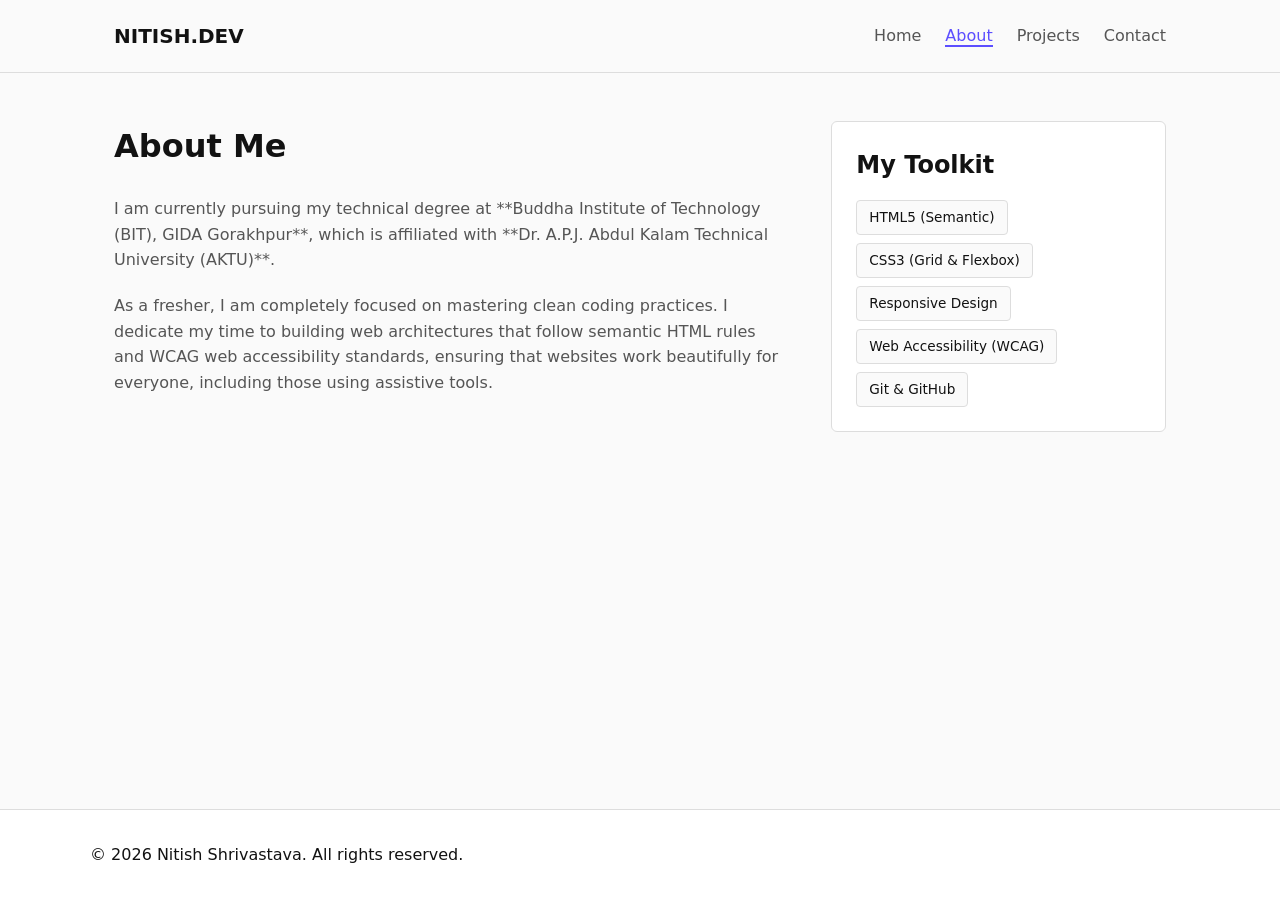
==== about.html @ 936f1f9f "Add files via upload" ====
<!DOCTYPE html>
<html lang="en">
<head>
  <meta charset="UTF-8">
  <meta name="viewport" content="width=device-width, initial-scale=1.0">
  <title>About | Nitish Shrivastava</title>
  <meta name="description" content="Learn more about Nitish Shrivastava, a computer science student at Buddha Institute of Technology, GIDA Gorakhpur.">
  <link rel="stylesheet" href="styles.css">
</head>
<body>

  <a href="#main-content" class="skip-link">Skip to main content</a>

  <header class="site-header" role="banner">
    <nav class="nav-container" role="navigation" aria-label="Main Navigation">
      <a href="index.html" class="site-logo">NITISH.DEV</a>
      <ul class="nav-list">
        <li><a href="index.html" class="nav-link">Home</a></li>
        <li><a href="about.html" class="nav-link" aria-current="page">About</a></li>
        <li><a href="projects.html" class="nav-link">Projects</a></li>
        <li><a href="contact.html" class="nav-link">Contact</a></li>
      </ul>
    </nav>
  </header>

  <main class="main-layout" id="main-content">
    <div class="content-grid">
      <section aria-labelledby="about-heading">
        <h1 id="about-heading" class="section-title">About Me</h1>
        <div class="text-block">
          <p>
            I am currently pursuing my technical degree at **Buddha Institute of Technology (BIT), GIDA Gorakhpur**, which is affiliated with **Dr. A.P.J. Abdul Kalam Technical University (AKTU)**.
          </p>
          <p>
            As a fresher, I am completely focused on mastering clean coding practices. I dedicate my time to building web architectures that follow semantic HTML rules and WCAG web accessibility standards, ensuring that websites work beautifully for everyone, including those using assistive tools.
          </p>
        </div>
      </section>

      <aside class="skills-aside" aria-labelledby="skills-heading">
        <h2 id="skills-heading">My Toolkit</h2>
        <ul class="skills-list">
          <li class="skill-tag">HTML5 (Semantic)</li>
          <li class="skill-tag">CSS3 (Grid & Flexbox)</li>
          <li class="skill-tag">Responsive Design</li>
          <li class="skill-tag">Web Accessibility (WCAG)</li>
          <li class="skill-tag">Git & GitHub</li>
        </ul>
      </aside>
    </div>
  </main>

  <footer class="site-footer" role="contentinfo">
    <div class="footer-content">
      <p>&copy; 2026 Nitish Shrivastava. All rights reserved.</p>
    </div>
  </footer>

</body>
</html>
---- styles.css ----
:root {
  --bg-primary: #0f0f0f;
  --bg-surface: #1a1a1a;
  --bg-surface-hover: #242424;
  --text-primary: #f0f0f0;
  --text-muted: #aaaaaa;
  --accent: #8c85ff; 
  --accent-focus: #b5b0ff;
  --border-color: #333333;
  --error: #ff6b6b;
  --success: #51cf66;
  --font-main: 'Inter', system-ui, -apple-system, BlinkMacSystemFont, sans-serif;
  --max-width: 1100px;
  --radius: 6px;
  --transition: 0.25s ease;
}

@media (prefers-color-scheme: light) {
  :root {
    --bg-primary: #fafafa;
    --bg-surface: #ffffff;
    --bg-surface-hover: #f0f0f0;
    --text-primary: #121212;
    --text-muted: #555555;
    --accent: #5c4eff;
    --accent-focus: #3b2eff;
    --border-color: #dddddd;
  }
}

*, *::before, *::after {
  box-sizing: border-box;
  margin: 0;
  padding: 0;
}

html {
  font-family: var(--font-main);
  background-color: var(--bg-primary);
  color: var(--text-primary);
  scroll-behavior: smooth;
  line-height: 1.6;
}

body {
  min-height: 100vh;
  display: flex;
  flex-direction: column;
}

.skip-link {
  position: absolute;
  top: -100px;
  left: 1rem;
  background: var(--accent);
  color: #0f0f0f;
  padding: 0.75rem 1.5rem;
  font-weight: 700;
  z-index: 999;
  border-radius: 0 0 var(--radius) var(--radius);
  text-decoration: none;
  transition: top var(--transition);
}

.skip-link:focus-visible {
  top: 0;
  outline: 3px solid var(--text-primary);
}

*:focus-visible {
  outline: 3px solid var(--accent-focus);
  outline-offset: 3px;
}

.sr-only {
  position: absolute;
  width: 1px;
  height: 1px;
  padding: 0;
  margin: -1px;
  overflow: hidden;
  clip: rect(0, 0, 0, 0);
  white-space: nowrap;
  border: 0;
}

.site-header {
  border-bottom: 1px solid var(--border-color);
  background-color: var(--bg-primary);
  position: sticky;
  top: 0;
  z-index: 100;
}

.nav-container {
  max-width: var(--max-width);
  margin: 0 auto;
  padding: 1.25rem 1.5rem;
  display: flex;
  justify-content: space-between;
  align-items: center;
}

.site-logo {
  font-size: 1.25rem;
  font-weight: 800;
  color: var(--text-primary);
  text-decoration: none;
}

.nav-list {
  display: flex;
  list-style: none;
  gap: 1.5rem;
}

.nav-link {
  color: var(--text-muted);
  text-decoration: none;
  font-weight: 500;
}

.nav-link[aria-current="page"] {
  color: var(--accent);
  border-bottom: 2px solid var(--accent);
}

.main-layout {
  flex: 1;
  max-width: var(--max-width);
  width: 100%;
  margin: 0 auto;
  padding: 3rem 1.5rem;
}

.site-footer {
  margin-top: auto;
  border-top: 1px solid var(--border-color);
  background-color: var(--bg-surface);
  padding: 2rem 1.5rem;
}

.footer-content {
  max-width: var(--max-width);
  margin: 0 auto;
  display: flex;
  justify-content: space-between;
  align-items: center;
  flex-wrap: wrap;
}

.footer-links {
  display: flex;
  gap: 1.5rem;
  list-style: none;
}

.footer-link {
  color: var(--text-muted);
  text-decoration: none;
}

.hero-section {
  padding: 4rem 0;
  max-width: 800px;
}

.hero-title {
  font-size: clamp(2.5rem, 5vw, 4rem);
  line-height: 1.1;
  margin-bottom: 1.5rem;
}

.hero-accent {
  color: var(--accent);
}

.hero-lead {
  font-size: 1.2rem;
  color: var(--text-muted);
  margin-bottom: 2.5rem;
}

.btn-group {
  display: flex;
  gap: 1rem;
}

.btn {
  padding: 0.75rem 1.5rem;
  border-radius: var(--radius);
  font-weight: 600;
  text-decoration: none;
  cursor: pointer;
}

.btn-primary {
  background-color: var(--accent);
  color: #0f0f0f;
  border: none;
}

.btn-secondary {
  background-color: transparent;
  color: var(--text-primary);
  border: 1px solid var(--border-color);
}

.content-grid {
  display: grid;
  grid-template-columns: 1fr;
  gap: 3rem;
}

@media (min-width: 768px) {
  .content-grid {
    grid-template-columns: 2fr 1fr;
  }
}

.section-title {
  font-size: 2rem;
  margin-bottom: 1.5rem;
}

.text-block p {
  margin-bottom: 1.25rem;
  color: var(--text-muted);
}

.skills-aside {
  background-color: var(--bg-surface);
  padding: 1.5rem;
  border-radius: var(--radius);
  border: 1px solid var(--border-color);
  height: fit-content;
}

.skills-list {
  list-style: none;
  display: flex;
  flex-wrap: wrap;
  gap: 0.5rem;
  margin-top: 1rem;
}

.skill-tag {
  background-color: var(--bg-primary);
  border: 1px solid var(--border-color);
  padding: 0.35rem 0.75rem;
  font-size: 0.85rem;
  border-radius: 4px;
}

.projects-grid {
  display: grid;
  grid-template-columns: repeat(auto-fill, minmax(300px, 1fr));
  gap: 2rem;
  margin-top: 2rem;
}

.project-card {
  background-color: var(--bg-surface);
  border: 1px solid var(--border-color);
  border-radius: var(--radius);
  overflow: hidden;
}

.project-image {
  width: 100%;
  height: 180px;
  object-fit: cover;
}

.project-body {
  padding: 1.5rem;
}

.form-container {
  max-width: 600px;
}

.contact-form {
  display: flex;
  flex-direction: column;
  gap: 1.5rem;
  margin-top: 2rem;
}

.form-group {
  display: flex;
  flex-direction: column;
  gap: 0.5rem;
}

.form-control {
  background-color: var(--bg-surface);
  border: 1px solid var(--border-color);
  color: var(--text-primary);
  padding: 0.75rem 1rem;
  border-radius: var(--radius);
  width: 100%;
}

textarea.form-control {
  min-height: 150px;
}
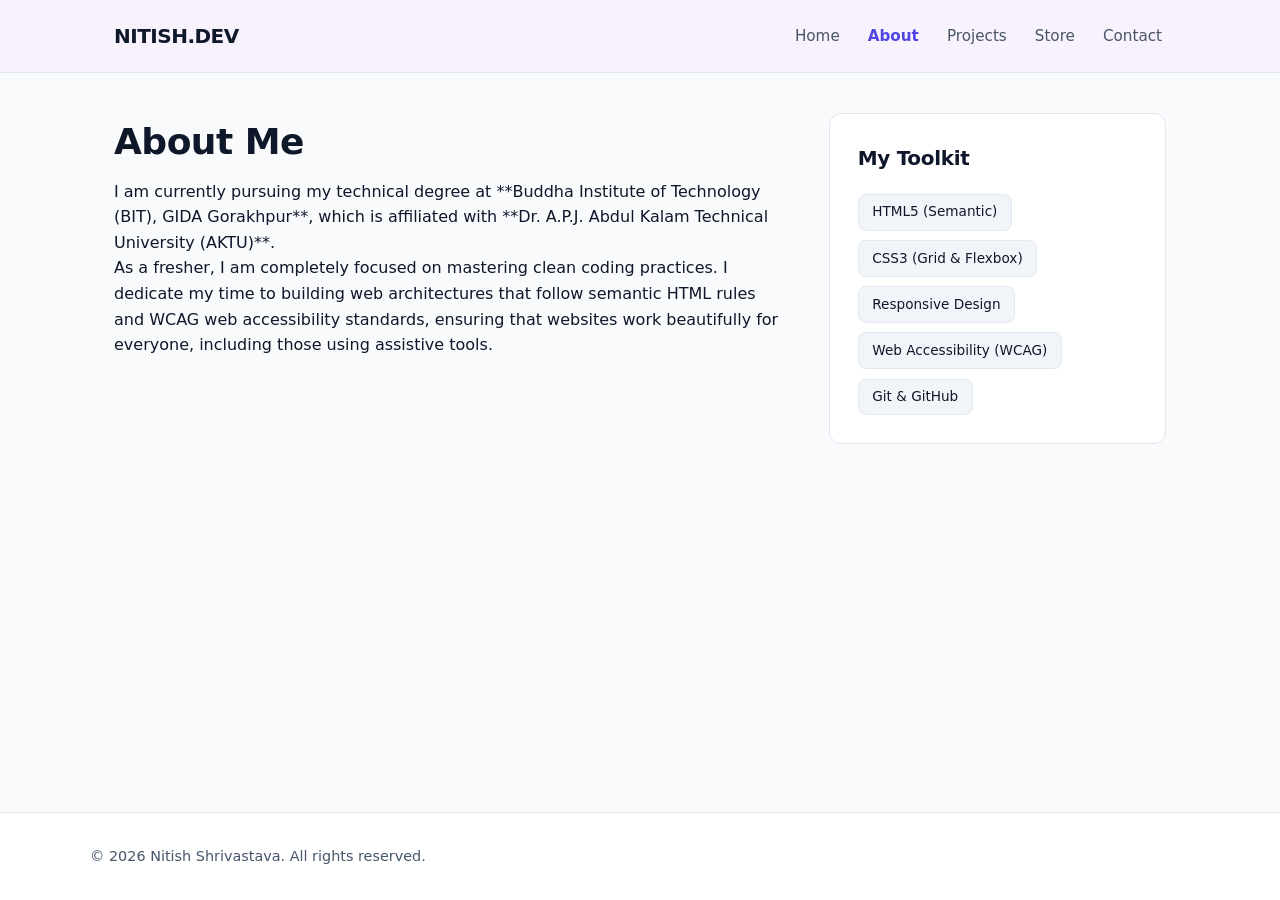
==== commit 08d53da4: "Add files via upload" ====
--- a/about.html
+++ b/about.html
@@ -18,6 +18,7 @@
         <li><a href="index.html" class="nav-link">Home</a></li>
         <li><a href="about.html" class="nav-link" aria-current="page">About</a></li>
         <li><a href="projects.html" class="nav-link">Projects</a></li>
+        <li><a href="store.html" class="nav-link">Store</a></li>
         <li><a href="contact.html" class="nav-link">Contact</a></li>
       </ul>
     </nav>
@@ -56,5 +57,6 @@
     </div>
   </footer>
 
+  <script src="script.js"></script>
 </body>
 </html>
--- a/styles.css
+++ b/styles.css
@@ -1,33 +1,46 @@
+/* ==========================================================================
+   1. DESIGN SYSTEM & ACCESSIBLE VARIABLES (Dark/Light Architecture)
+   ========================================================================== */
 :root {
-  --bg-primary: #0f0f0f;
-  --bg-surface: #1a1a1a;
-  --bg-surface-hover: #242424;
-  --text-primary: #f0f0f0;
-  --text-muted: #aaaaaa;
-  --accent: #8c85ff; 
-  --accent-focus: #b5b0ff;
-  --border-color: #333333;
-  --error: #ff6b6b;
-  --success: #51cf66;
-  --font-main: 'Inter', system-ui, -apple-system, BlinkMacSystemFont, sans-serif;
-  --max-width: 1100px;
-  --radius: 6px;
-  --transition: 0.25s ease;
-}
-
+  /* Dark Mode Palette (Default) - Contrast Ratio > 4.5:1 guaranteed */
+  --bg-base: #0a0a0c;
+  --bg-surface: #121216;
+  --bg-surface-raised: #1c1c24;
+  
+  --text-main: #f3f4f6;
+  --text-muted: #9ca3af;
+  
+  --primary: #8c85ff;         /* Optimized for WCAG contrast on dark bg */
+  --primary-glow: rgba(140, 133, 255, 0.15);
+  --accent: #22d3ee;          /* Cyan accent for premium dev look */
+  --border: #262626;
+  
+  --font-sans: 'Inter', system-ui, -apple-system, BlinkMacSystemFont, sans-serif;
+  --radius-md: 8px;
+  --radius-lg: 12px;
+  --transition-smooth: cubic-bezier(0.4, 0, 0.2, 1);
+}
+
+/* Automatic Light Mode Transition based on User Device Settings */
 @media (prefers-color-scheme: light) {
   :root {
-    --bg-primary: #fafafa;
+    --bg-base: #f8fafc;
     --bg-surface: #ffffff;
-    --bg-surface-hover: #f0f0f0;
-    --text-primary: #121212;
-    --text-muted: #555555;
-    --accent: #5c4eff;
-    --accent-focus: #3b2eff;
-    --border-color: #dddddd;
+    --bg-surface-raised: #f1f5f9;
+    
+    --text-main: #0f172a;
+    --text-muted: #475569;
+    
+    --primary: #4f46e5;       /* High contrast indigo for light mode */
+    --primary-glow: rgba(79, 70, 229, 0.1);
+    --accent: #0ea5e9;
+    --border: #e2e8f0;
   }
 }
 
+/* ==========================================================================
+   2. CORE ARCHITECTURE & ACCESSIBILITY RESETS
+   ========================================================================== */
 *, *::before, *::after {
   box-sizing: border-box;
   margin: 0;
@@ -35,11 +48,12 @@
 }
 
 html {
-  font-family: var(--font-main);
-  background-color: var(--bg-primary);
-  color: var(--text-primary);
+  font-family: var(--font-sans);
+  background-color: var(--bg-base);
+  color: var(--text-main);
   scroll-behavior: smooth;
   line-height: 1.6;
+  -webkit-font-smoothing: antialiased;
 }
 
 body {
@@ -48,54 +62,64 @@
   flex-direction: column;
 }
 
+/* Skip Link: Keyboard Accessibility */
 .skip-link {
   position: absolute;
   top: -100px;
   left: 1rem;
-  background: var(--accent);
-  color: #0f0f0f;
+  background: var(--primary);
+  color: #000;
   padding: 0.75rem 1.5rem;
   font-weight: 700;
   z-index: 999;
-  border-radius: 0 0 var(--radius) var(--radius);
+  border-radius: 0 0 var(--radius-md) var(--radius-md);
   text-decoration: none;
-  transition: top var(--transition);
+  transition: top 0.2s var(--transition-smooth);
 }
 
 .skip-link:focus-visible {
   top: 0;
-  outline: 3px solid var(--text-primary);
-}
-
+  outline: 3px solid var(--text-main);
+}
+
+/* Focus Indicator Ring for All Interactive Elements */
 *:focus-visible {
-  outline: 3px solid var(--accent-focus);
-  outline-offset: 3px;
-}
-
-.sr-only {
-  position: absolute;
-  width: 1px;
-  height: 1px;
-  padding: 0;
-  margin: -1px;
-  overflow: hidden;
-  clip: rect(0, 0, 0, 0);
-  white-space: nowrap;
-  border: 0;
-}
-
+  outline: 3px solid var(--primary);
+  outline-offset: 4px;
+}
+
+/* Prefers Reduced Motion Safeguard */
+@media (prefers-reduced-motion: reduce) {
+  html { scroll-behavior: auto; }
+  *, *::before, *::after {
+    animation-duration: 0.01ms !important;
+    animation-iteration-count: 1 !important;
+    transition-duration: 0.01ms !important;
+    scroll-behavior: auto !important;
+  }
+}
+
+/* ==========================================================================
+   3. FLEXBOX NAVIGATION & HEADER ARCHITECTURE
+   ========================================================================== */
 .site-header {
-  border-bottom: 1px solid var(--border-color);
-  background-color: var(--bg-primary);
+  background-color: rgba(10, 10, 12, 0.8);
+  backdrop-filter: blur(12px); /* Modern Glassmorphism blur effect */
+  border-bottom: 1px solid var(--border);
   position: sticky;
   top: 0;
   z-index: 100;
 }
 
+@media (prefers-color-scheme: light) {
+  .site-header { background-color: rgba(248, 240, 252, 0.8); }
+}
+
 .nav-container {
-  max-width: var(--max-width);
+  max-width: 1100px;
   margin: 0 auto;
   padding: 1.25rem 1.5rem;
+  /* Localized Flexbox alignment */
   display: flex;
   justify-content: space-between;
   align-items: center;
@@ -104,204 +128,541 @@
 .site-logo {
   font-size: 1.25rem;
   font-weight: 800;
-  color: var(--text-primary);
+  color: var(--text-main);
   text-decoration: none;
+  letter-spacing: -0.5px;
 }
 
 .nav-list {
   display: flex;
   list-style: none;
-  gap: 1.5rem;
+  gap: 1.25rem;
 }
 
 .nav-link {
   color: var(--text-muted);
   text-decoration: none;
   font-weight: 500;
+  font-size: 0.95rem;
+  padding: 0.5rem 0.25rem;
+  position: relative;
+  transition: color 0.2s var(--transition-smooth);
+}
+
+.nav-link:hover {
+  color: var(--text-main);
 }
 
 .nav-link[aria-current="page"] {
-  color: var(--accent);
-  border-bottom: 2px solid var(--accent);
-}
-
+  color: var(--primary);
+  font-weight: 600;
+}
+
+/* ==========================================================================
+   4. LAYOUT CONTAINERS & RESPONSIVE GRID DESIGN
+   ========================================================================== */
 .main-layout {
   flex: 1;
-  max-width: var(--max-width);
+  max-width: 1100px;
   width: 100%;
   margin: 0 auto;
-  padding: 3rem 1.5rem;
-}
-
+  padding: 2.5rem 1.5rem;
+}
+
+/* Mobile-First Layout Grid (Defaults to 1 column for mobile) */
+.content-grid {
+  display: grid;
+  grid-template-columns: 1fr;
+  gap: 2.5rem;
+}
+
+/* Responsive Tablet/Desktop View Expansion via Media Query */
+@media (min-width: 768px) {
+  .content-grid {
+    grid-template-columns: 2fr 1fr; /* 2 Columns Layout for Tablet/PC */
+  }
+}
+
+/* ==========================================================================
+   5. COMPONENT DESIGNS (Hero, Buttons, Cards, Forms)
+   ========================================================================== */
+/* Hero Section */
+.hero-section {
+  padding: 3.5rem 0;
+  max-width: 750px;
+}
+
+.hero-title {
+  font-size: clamp(2.25rem, 6vw, 3.75rem); /* Fluid typography */
+  line-height: 1.15;
+  font-weight: 800;
+  letter-spacing: -1px;
+  margin-bottom: 1.5rem;
+}
+
+.hero-accent {
+  color: var(--primary);
+  background: linear-gradient(135deg, var(--primary), var(--accent));
+  -webkit-background-clip: text;
+  -webkit-text-fill-color: transparent;
+}
+
+.hero-lead {
+  font-size: clamp(1.1rem, 2vw, 1.25rem);
+  color: var(--text-muted);
+  margin-bottom: 2.5rem;
+}
+
+/* Flexbox Interactive Button Group */
+.btn-group {
+  display: flex;
+  gap: 1rem;
+  flex-wrap: wrap;
+}
+
+.btn {
+  display: inline-flex;
+  align-items: center;
+  padding: 0.8rem 1.75rem;
+  border-radius: var(--radius-md);
+  font-weight: 600;
+  text-decoration: none;
+  font-size: 0.95rem;
+  transition: all 0.25s var(--transition-smooth);
+}
+
+.btn-primary {
+  background-color: var(--primary);
+  color: #050505;
+  border: 1px solid transparent;
+  box-shadow: 0 4px 14px var(--primary-glow);
+}
+
+.btn-primary:hover {
+  transform: translateY(-2px);
+  box-shadow: 0 6px 20px var(--primary-glow);
+  opacity: 0.95;
+}
+
+.btn-secondary {
+  background-color: transparent;
+  color: var(--text-main);
+  border: 1px solid var(--border);
+}
+
+.btn-secondary:hover {
+  background-color: var(--bg-surface-raised);
+  border-color: var(--text-muted);
+}
+
+/* Advanced 2D Grid Showcase Configuration */
+.projects-grid {
+  display: grid;
+  grid-template-columns: repeat(auto-fill, minmax(290px, 1fr)); /* Fluid grids */
+  gap: 2rem;
+  margin-top: 2rem;
+}
+
+/* Card Component with Glassmorphic Elements */
+.project-card {
+  background-color: var(--bg-surface);
+  border: 1px solid var(--border);
+  border-radius: var(--radius-lg);
+  overflow: hidden;
+  display: flex;
+  flex-direction: column;
+  transition: transform 0.25s var(--transition-smooth), border-color 0.25s var(--transition-smooth);
+}
+
+.project-card:hover {
+  transform: translateY(-4px);
+  border-color: var(--primary);
+  box-shadow: 0 12px 24px -10px rgba(0, 0, 0, 0.5);
+}
+
+.project-image {
+  width: 100%;
+  height: 190px;
+  object-fit: cover;
+  border-bottom: 1px solid var(--border);
+}
+
+.project-body {
+  padding: 1.5rem;
+  display: flex;
+  flex-direction: column;
+  flex: 1;
+}
+
+.project-body h2 {
+  font-size: 1.3rem;
+  margin-bottom: 0.75rem;
+  letter-spacing: -0.3px;
+}
+
+.project-desc {
+  color: var(--text-muted);
+  font-size: 0.95rem;
+  margin-bottom: 1.5rem;
+  flex: 1;
+}
+
+/* Sidebar / Skills Aside Styling */
+.skills-aside {
+  background-color: var(--bg-surface);
+  border: 1px solid var(--border);
+  padding: 1.75rem;
+  border-radius: var(--radius-lg);
+  height: fit-content;
+}
+
+.skills-aside h2 {
+  font-size: 1.25rem;
+  margin-bottom: 1.25rem;
+  letter-spacing: -0.3px;
+}
+
+/* Local Flexbox wrapping tags layout */
+.skills-list {
+  list-style: none;
+  display: flex;
+  flex-wrap: wrap;
+  gap: 0.6rem;
+}
+
+.skill-tag {
+  background-color: var(--bg-surface-raised);
+  border: 1px solid var(--border);
+  padding: 0.4rem 0.85rem;
+  font-size: 0.85rem;
+  font-weight: 500;
+  color: var(--text-main);
+  border-radius: var(--radius-md);
+}
+
+/* Semantic Form Elements */
+.form-container {
+  max-width: 650px;
+}
+
+.section-title {
+  font-size: 2.25rem;
+  font-weight: 800;
+  letter-spacing: -0.5px;
+  margin-bottom: 0.5rem;
+}
+
+.contact-form {
+  display: flex;
+  flex-direction: column;
+  gap: 1.25rem;
+  margin-top: 2rem;
+}
+
+.form-group {
+  display: flex;
+  flex-direction: column;
+  gap: 0.5rem;
+}
+
+.form-label {
+  font-size: 0.9rem;
+  font-weight: 600;
+  color: var(--text-main);
+}
+
+.form-control {
+  background-color: var(--bg-surface);
+  border: 1px solid var(--border);
+  color: var(--text-main);
+  padding: 0.8rem 1rem;
+  font-family: var(--font-sans);
+  font-size: 1rem;
+  border-radius: var(--radius-md);
+  width: 100%;
+  transition: border-color 0.2s var(--transition-smooth);
+}
+
+.form-control:focus {
+  outline: none;
+  border-color: var(--primary);
+}
+
+/* ==========================================================================
+   6. SITE FOOTER LANDMARK ARCHITECTURE
+   ========================================================================== */
 .site-footer {
   margin-top: auto;
-  border-top: 1px solid var(--border-color);
+  border-top: 1px solid var(--border);
   background-color: var(--bg-surface);
   padding: 2rem 1.5rem;
 }
 
 .footer-content {
-  max-width: var(--max-width);
+  max-width: 1100px;
   margin: 0 auto;
   display: flex;
   justify-content: space-between;
   align-items: center;
   flex-wrap: wrap;
-}
-
-.footer-links {
-  display: flex;
-  gap: 1.5rem;
+  gap: 1rem;
+  font-size: 0.9rem;
+  color: var(--text-muted);
+}
+/* ==========================================================================
+   7. INTERACTIVE TO-DO APPLICATION STYLES
+   ========================================================================== */
+.todo-container {
+  background-color: var(--bg-surface);
+  border: 1px solid var(--border);
+  border-radius: var(--radius-lg);
+  padding: 1.5rem;
+  max-width: 650px;
+}
+
+.todo-input-group {
+  display: flex;
+  gap: 0.75rem;
+  margin-bottom: 1.25rem;
+}
+
+.todo-input-group .form-control {
+  flex: 1;
+}
+
+.todo-filters {
+  display: flex;
+  gap: 0.5rem;
+  margin-bottom: 1.5rem;
+}
+
+.todo-filters .btn {
+  padding: 0.4rem 1rem;
+  font-size: 0.85rem;
+}
+
+.todo-filters .btn[aria-current="page"] {
+  background-color: var(--primary);
+  color: #000;
+  border-color: transparent;
+}
+
+.todo-list {
+  display: flex;
+  flex-direction: column;
+  gap: 0.75rem;
+}
+
+.todo-item {
+  display: flex;
+  align-items: center;
+  gap: 0.75rem;
+  background-color: var(--bg-surface-raised);
+  border: 1px solid var(--border);
+  padding: 0.75rem 1rem;
+  border-radius: var(--radius-md);
   list-style: none;
 }
 
-.footer-link {
+.todo-item.completed .task-text {
+  text-decoration: line-through;
   color: var(--text-muted);
-  text-decoration: none;
-}
-
-.hero-section {
-  padding: 4rem 0;
-  max-width: 800px;
-}
-
-.hero-title {
-  font-size: clamp(2.5rem, 5vw, 4rem);
-  line-height: 1.1;
-  margin-bottom: 1.5rem;
-}
-
-.hero-accent {
-  color: var(--accent);
-}
-
-.hero-lead {
-  font-size: 1.2rem;
+}
+
+.task-text {
+  flex: 1;
+  font-size: 0.95rem;
+  color: var(--text-main);
+  outline: none;
+  padding: 0.25rem;
+}
+
+.task-text[contenteditable="true"]:focus {
+  background-color: rgba(255,255,255,0.05);
+  border-radius: 4px;
+}
+
+.todo-item .delete-btn {
+  background-color: rgba(255, 107, 107, 0.15);
+  color: var(--error);
+  border: 1px solid rgba(255, 107, 107, 0.3);
+  padding: 0.35rem 0.75rem;
+  font-size: 0.85rem;
+  border-radius: var(--radius-md);
+  cursor: pointer;
+  font-weight: 600;
+  transition: all 0.2s var(--transition-smooth);
+}
+
+.todo-item .delete-btn:hover {
+  background-color: var(--error);
+  color: #000;
+}
+
+/* Custom Checkbox Alignment */
+.todo-item input[type="checkbox"] {
+  width: 18px;
+  height: 18px;
+  cursor: pointer;
+  accent-color: var(--primary);
+}
+/* ==========================================================================
+   8. ASYNCHRONOUS WEATHER DASHBOARD STYLES
+   ========================================================================== */
+.weather-container {
+  background-color: var(--bg-surface);
+  border: 1px solid var(--border);
+  border-radius: var(--radius-lg);
+  padding: 1.75rem;
+  max-width: 650px;
+}
+
+.weather-search-group {
+  display: flex;
+  gap: 0.75rem;
+  margin-bottom: 1.25rem;
+}
+
+.weather-search-group .form-control {
+  flex: 1;
+}
+
+.weather-alert {
+  padding: 0.75rem 1rem;
+  border-radius: var(--radius-md);
+  font-size: 0.9rem;
+  font-weight: 500;
+  border: 1px solid var(--border);
+  background-color: var(--bg-base);
   color: var(--text-muted);
-  margin-bottom: 2.5rem;
-}
-
-.btn-group {
-  display: flex;
+}
+
+.weather-alert.error {
+  background-color: rgba(255, 107, 107, 0.1);
+  border-color: var(--error);
+  color: var(--error);
+}
+
+.weather-alert.info {
+  background-color: rgba(140, 133, 255, 0.05);
+  border-color: var(--primary);
+  color: var(--primary);
+}
+
+.weather-display-card {
+  background-color: var(--bg-surface-raised);
+  border: 1px solid var(--border);
+  border-radius: var(--radius-md);
+  padding: 1.5rem;
+  margin-top: 1.25rem;
+}
+
+/* Localized Flexbox Metrics System */
+.weather-metrics-grid {
+  display: flex;
+  justify-content: space-between;
   gap: 1rem;
-}
-
-.btn {
-  padding: 0.75rem 1.5rem;
-  border-radius: var(--radius);
-  font-weight: 600;
-  text-decoration: none;
-  cursor: pointer;
-}
-
-.btn-primary {
-  background-color: var(--accent);
-  color: #0f0f0f;
-  border: none;
-}
-
-.btn-secondary {
-  background-color: transparent;
-  color: var(--text-primary);
-  border: 1px solid var(--border-color);
-}
-
-.content-grid {
+  flex-wrap: wrap;
+}
+
+.metric-box {
+  flex: 1;
+  min-width: 120px;
+  background-color: var(--bg-surface);
+  border: 1px solid var(--border);
+  padding: 1rem;
+  border-radius: var(--radius-md);
+  text-align: center;
+}
+
+.metric-label {
+  display: block;
+  font-size: 0.8rem;
+  color: var(--text-muted);
+  text-transform: uppercase;
+  letter-spacing: 0.5px;
+  margin-bottom: 0.25rem;
+}
+
+.metric-value {
+  font-size: 1.25rem;
+  font-weight: 700;
+  color: var(--text-main);
+}
+/* ==========================================================================
+   9. CAPSTONE E-COMMERCE CORE APP GRID STYLES
+   ========================================================================== */
+.store-grid {
   display: grid;
   grid-template-columns: 1fr;
-  gap: 3rem;
-}
-
-@media (min-width: 768px) {
-  .content-grid {
-    grid-template-columns: 2fr 1fr;
+  gap: 2.5rem;
+  align-items: start;
+}
+
+@media (min-width: 992px) {
+  .store-grid {
+    grid-template-columns: 2.5fr 1fr; /* Distinct scaling structures on wider views */
   }
 }
 
-.section-title {
-  font-size: 2rem;
+.catalog-products {
+  display: grid;
+  grid-template-columns: repeat(auto-fill, minmax(260px, 1fr));
+  gap: 1.5rem;
+}
+
+.cart-sticky-panel {
+  background-color: var(--bg-surface);
+  border: 1px solid var(--border);
+  border-radius: var(--radius-lg);
+  padding: 1.5rem;
+  position: sticky;
+  top: 100px;
+  height: fit-content;
+}
+
+.cart-badge {
+  background-color: var(--primary-glow);
+  color: var(--primary);
+  border: 1px solid rgba(140, 133, 255, 0.3);
+  font-size: 0.8rem;
+  padding: 0.2rem 0.6rem;
+  border-radius: 20px;
+}
+
+.cart-list-container {
+  list-style: none;
+  max-height: 260px;
+  overflow-y: auto;
   margin-bottom: 1.5rem;
-}
-
-.text-block p {
-  margin-bottom: 1.25rem;
-  color: var(--text-muted);
-}
-
-.skills-aside {
-  background-color: var(--bg-surface);
-  padding: 1.5rem;
-  border-radius: var(--radius);
-  border: 1px solid var(--border-color);
-  height: fit-content;
-}
-
-.skills-list {
-  list-style: none;
-  display: flex;
-  flex-wrap: wrap;
-  gap: 0.5rem;
-  margin-top: 1rem;
-}
-
-.skill-tag {
-  background-color: var(--bg-primary);
-  border: 1px solid var(--border-color);
-  padding: 0.35rem 0.75rem;
-  font-size: 0.85rem;
-  border-radius: 4px;
-}
-
-.projects-grid {
-  display: grid;
-  grid-template-columns: repeat(auto-fill, minmax(300px, 1fr));
-  gap: 2rem;
-  margin-top: 2rem;
-}
-
-.project-card {
-  background-color: var(--bg-surface);
-  border: 1px solid var(--border-color);
-  border-radius: var(--radius);
-  overflow: hidden;
-}
-
-.project-image {
-  width: 100%;
-  height: 180px;
-  object-fit: cover;
-}
-
-.project-body {
-  padding: 1.5rem;
-}
-
-.form-container {
-  max-width: 600px;
-}
-
-.contact-form {
-  display: flex;
-  flex-direction: column;
-  gap: 1.5rem;
-  margin-top: 2rem;
-}
-
-.form-group {
-  display: flex;
-  flex-direction: column;
-  gap: 0.5rem;
-}
-
-.form-control {
-  background-color: var(--bg-surface);
-  border: 1px solid var(--border-color);
-  color: var(--text-primary);
-  padding: 0.75rem 1rem;
-  border-radius: var(--radius);
-  width: 100%;
-}
-
-textarea.form-control {
-  min-height: 150px;
+  border-bottom: 1px solid var(--border);
+  padding-bottom: 1rem;
+}
+
+.cart-item-node {
+  display: flex;
+  justify-content: space-between;
+  align-items: center;
+  padding: 0.5rem 0;
+  border-bottom: 1px dashed var(--border);
+}
+
+.cart-item-node:last-child {
+  border-bottom: none;
+}
+
+.cart-remove-btn {
+  background: transparent;
+  border: none;
+  color: var(--error);
+  font-size: 1.25rem;
+  cursor: pointer;
+  line-height: 1;
+}
+
+.cart-summary-box {
+  background-color: var(--bg-surface-raised);
+  padding: 1rem;
+  border-radius: var(--radius-md);
+  border: 1px solid var(--border);
 }
